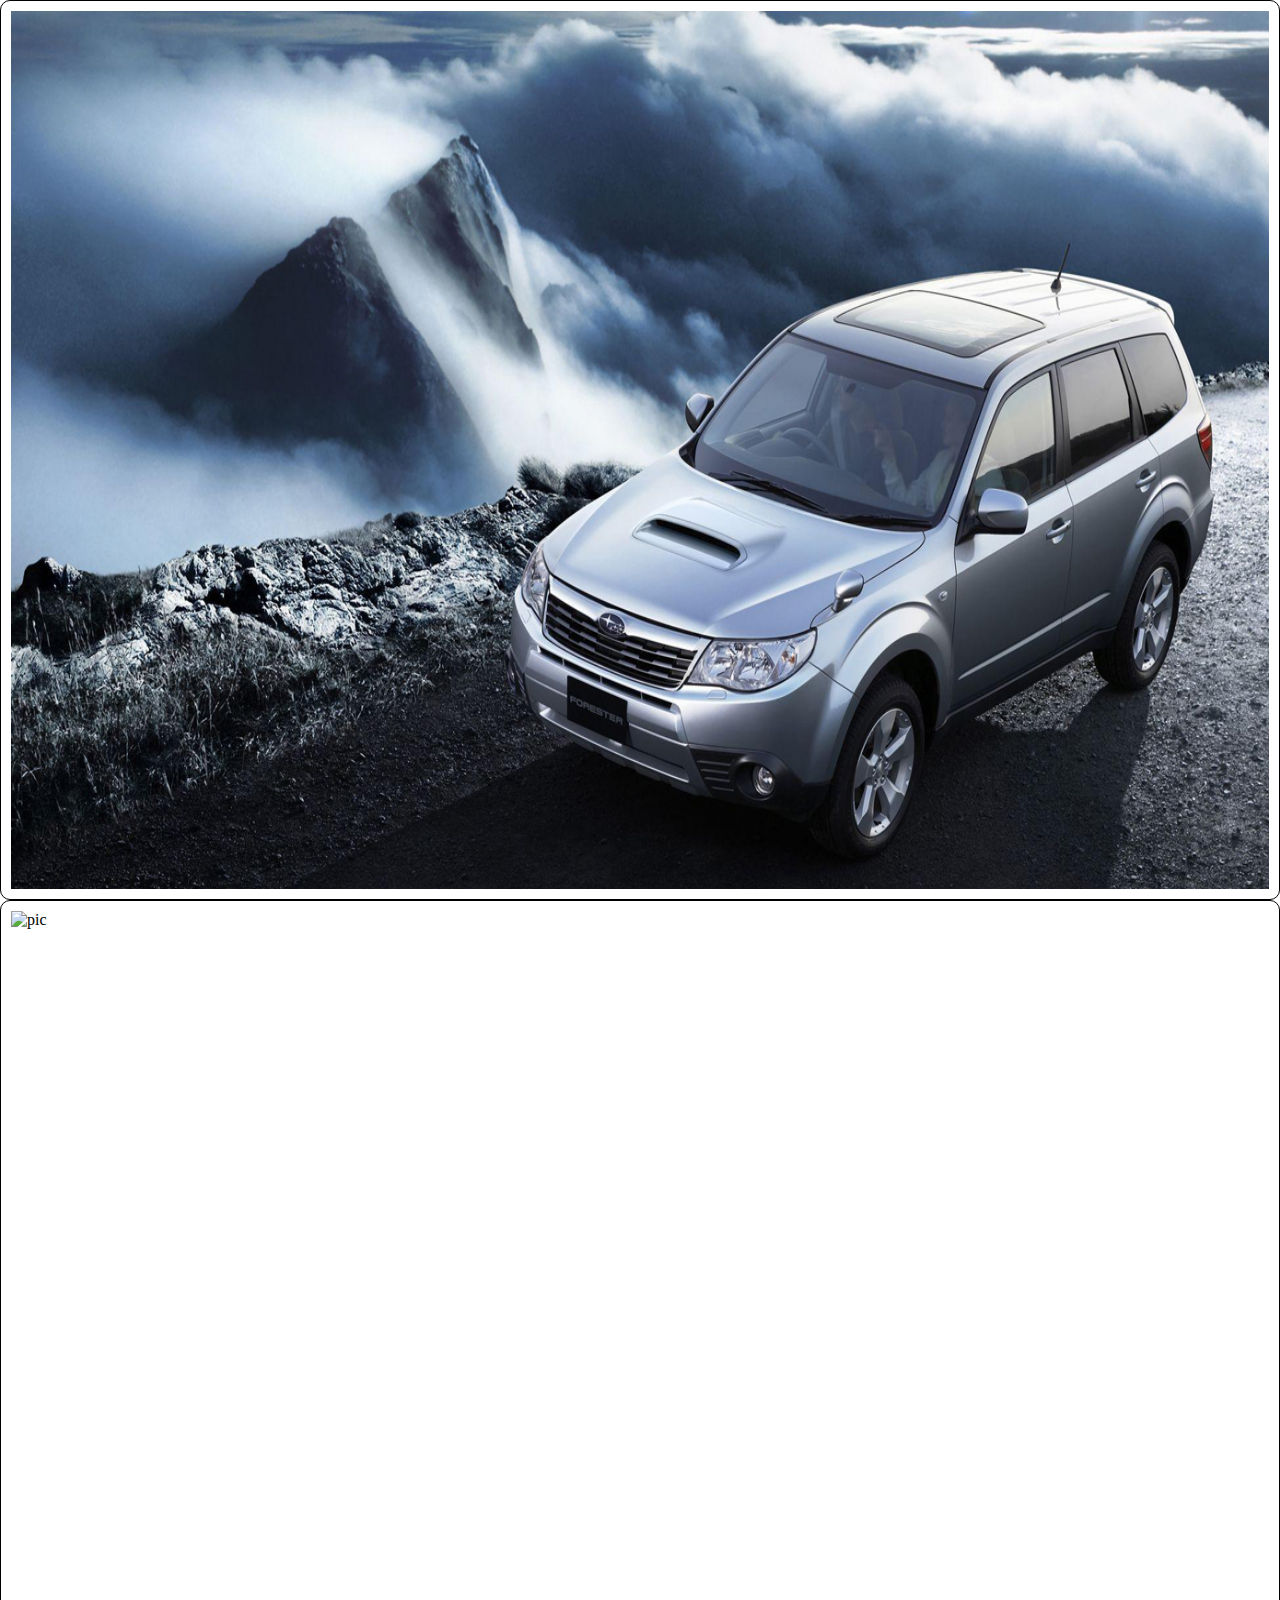
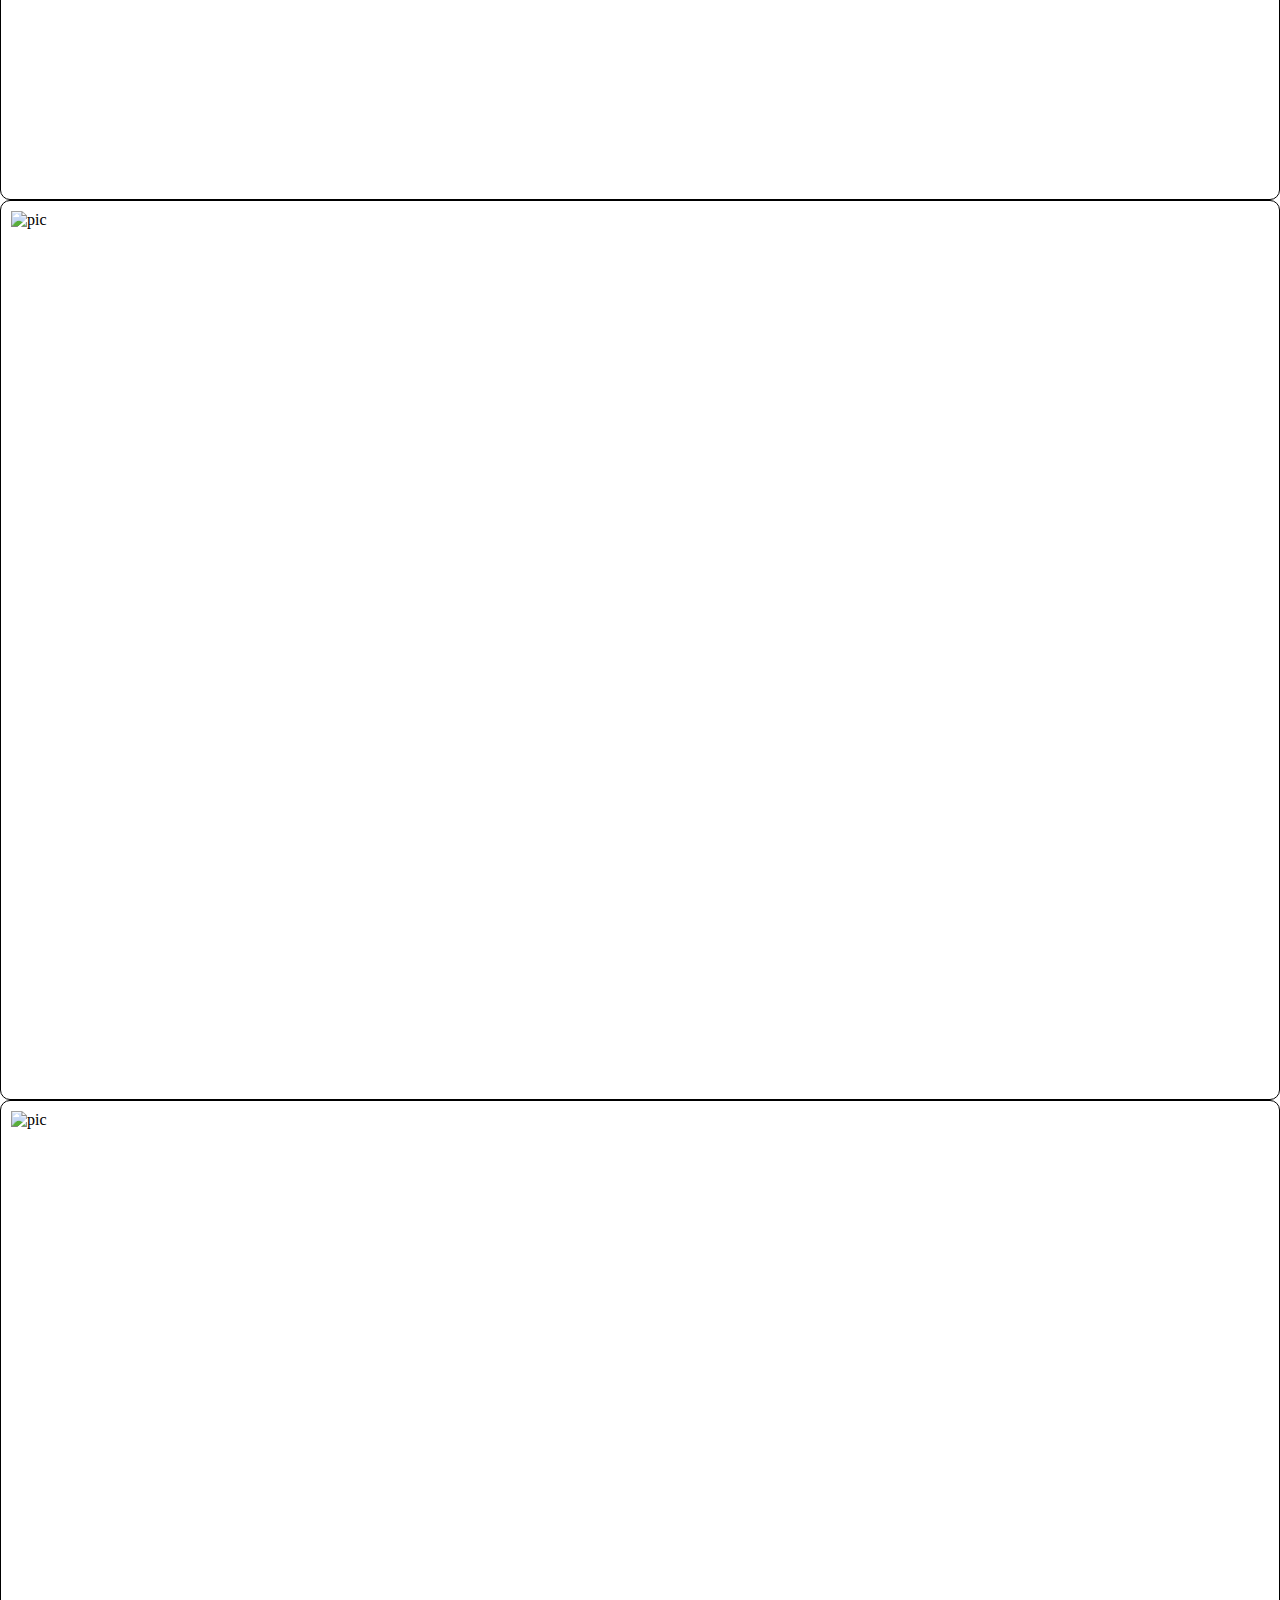
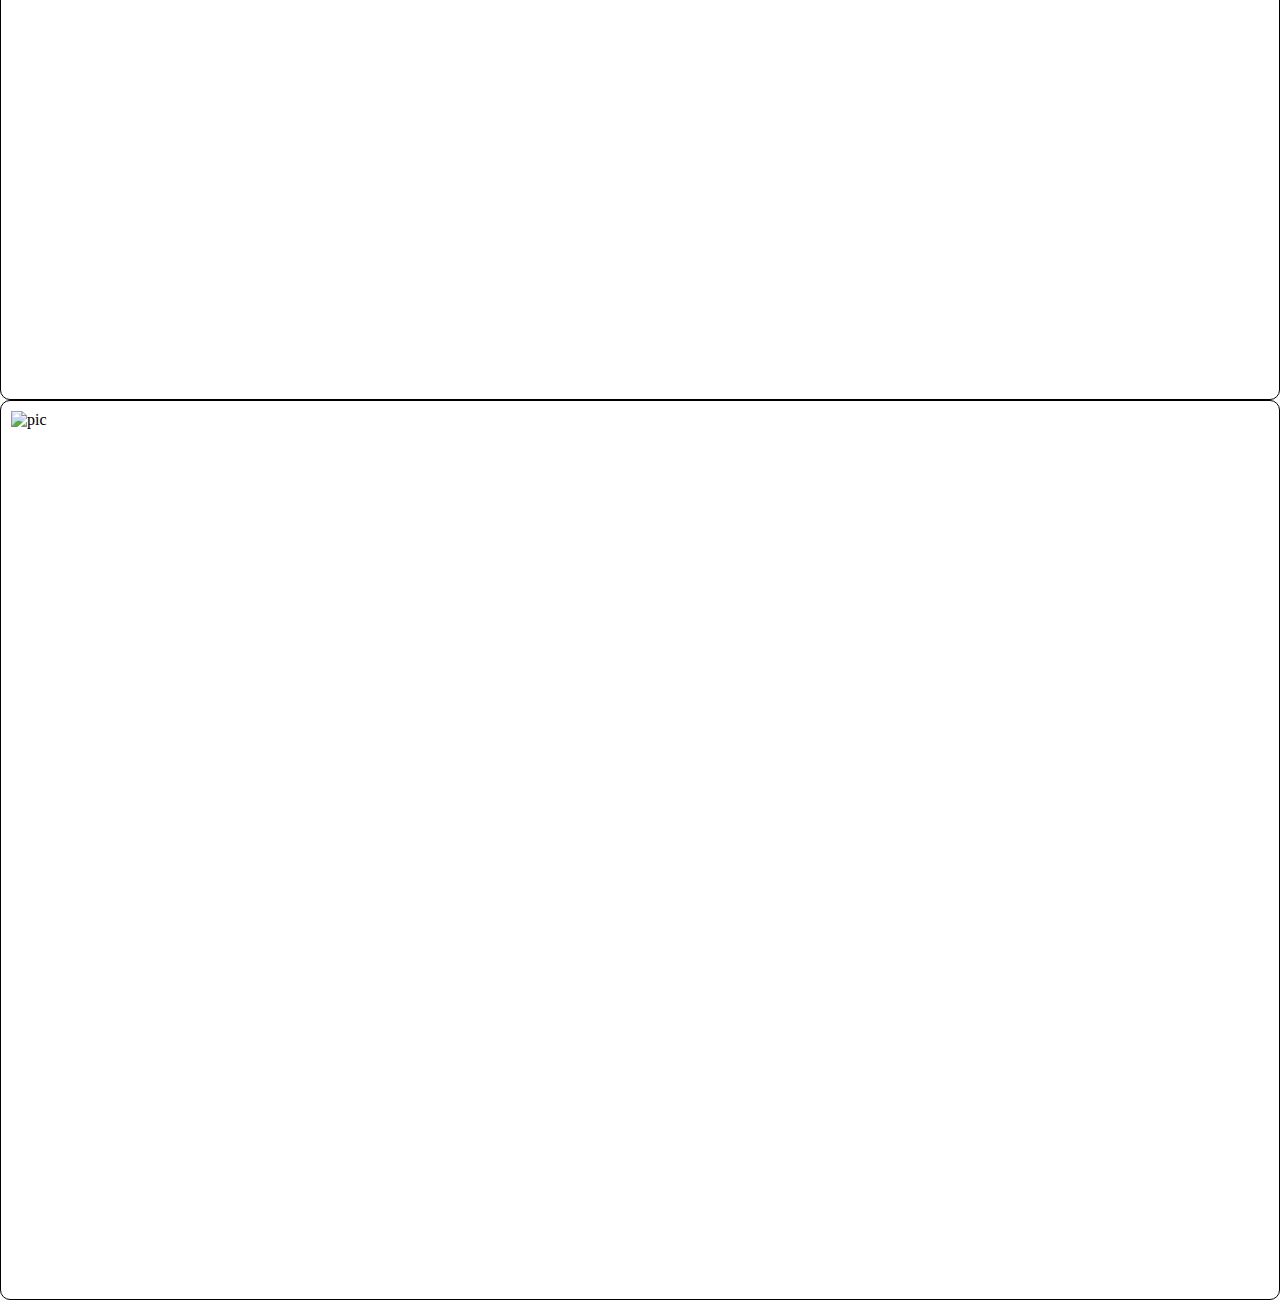
==== 图片懒加载/index.html @ ea20e202 "增加了图片懒加载效果" ====
<!DOCTYPE html>
<html lang="en">
<head>
    <meta charset="UTF-8">
    <meta name="viewport" content="width=device-width, initial-scale=1.0">
    <meta http-equiv="X-UA-Compatible" content="ie=edge">
    <title>lazyload</title>
    <style>
        * {
            padding: 0;
            margin: 0;
        }
        div,ul,li{
            box-sizing: border-box;
        }
        .container{
            width: 100%;
            height: auto;
        }
        .contaienr-ul{
            width: 100%;
            height: auto;
        }
        .ul-li{
            width: 100%;
            height: 100vh;
            list-style-type: none;
            box-sizing: border-box;
            padding: 10px;
            border: 1px solid black;
            border-radius: 10px;
        }
        .ul-li img{
            width: 100%;
            height: 100%;
        }
    </style>
</head>
<body>
    <div class="container">
        <ul class="container-ul">
            <li class="ul-li"><img src="" data-src="./images/1 (1).jpg" alt="pic"></li>
            <li class="ul-li"><img src="" data-src="./images/1 (2).jpg" alt="pic"></li>
            <li class="ul-li"><img src="" data-src="./images/1 (1).jpg" alt="pic"></li>
            <li class="ul-li"><img src="" data-src="./images/1 (2).jpg" alt="pic"></li>
            <li class="ul-li"><img src="" data-src="./images/1 (1).jpg" alt="pic"></li>
        </ul>
    </div>
    <script>
        var lis = document.getElementsByTagName('img')
        var oneLiHeight = document.getElementsByClassName('ul-li')[0].offsetHeight
        var length = lis.length
        var currentPicIndex = 0;
        var canLoad = true
        var clientHeight = document.documentElement.clientHeight
        var scrollHeight = document.documentElement.scrollHeight
        lis[0].setAttribute('src',lis[0].getAttribute('data-src'));
        function showPic() {
            var scrollTop = document.documentElement.scrollTop
            for(var i = currentPicIndex; i < length; i++) {
                if(scrollTop >= oneLiHeight*(i)) {
                    currentPicIndex = i;
                    var src = lis[i].getAttribute('data-src');
                    lis[i].setAttribute('src',src);
                }
            }
            if(scrollHeight === (scrollTop + clientHeight)) {
                for(var j=currentPicIndex; j < length; j++) {
                    var src = lis[j].getAttribute('data-src');
                    lis[j].setAttribute('src',src);
                }
            }
        }
        window.onscroll = throttle(showPic, 1000);

        function throttle(method, delay) {
            var timer = null;
            var beginTime = new Date()
            return function(){
                var currentTime = new Date()
                var context = this, args = arguments;
                clearTimeout(timer);
                if(currentTime - beginTime >= delay) {
                    method.apply(context, args)
                    beginTime = currentTime
                } else {
                    timer = setTimeout(function(){
                        method.apply(context, args)
                    }, delay)
                }
            }
        }
    </script>
</body>
</html>
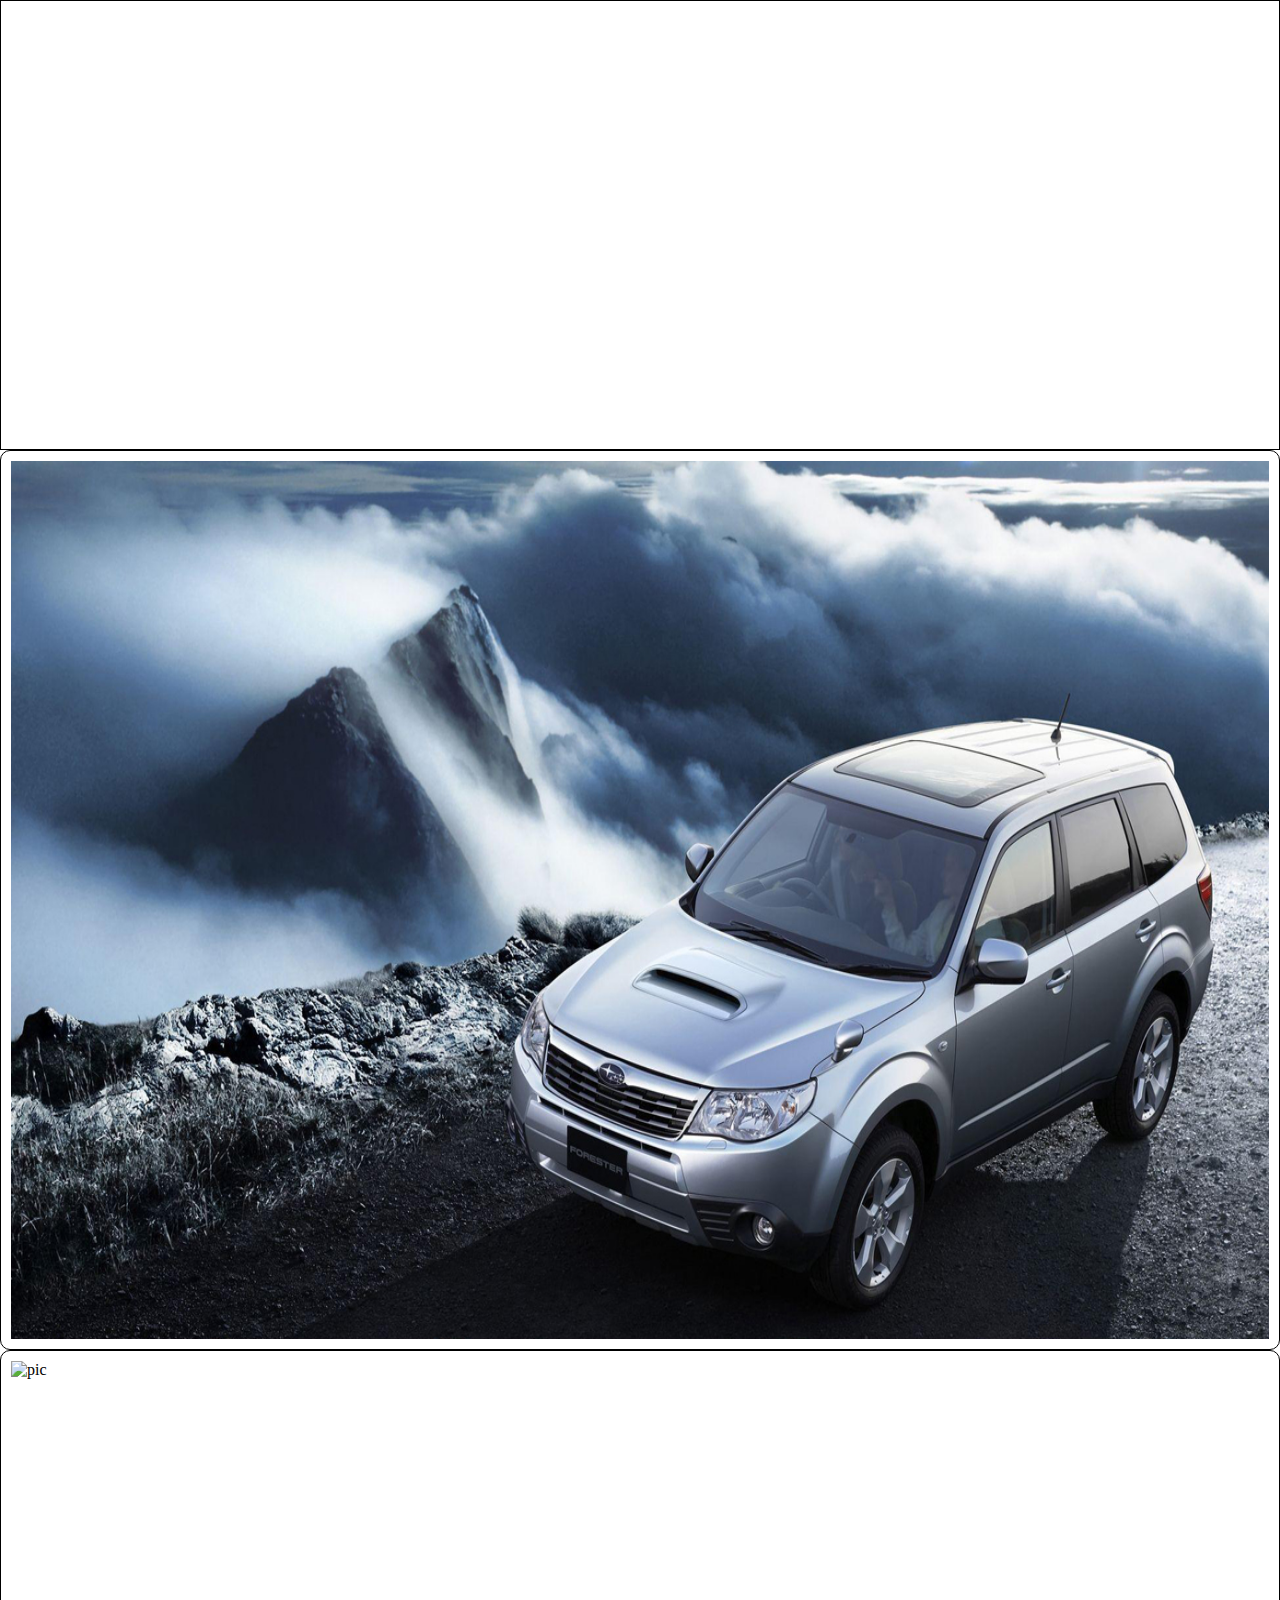
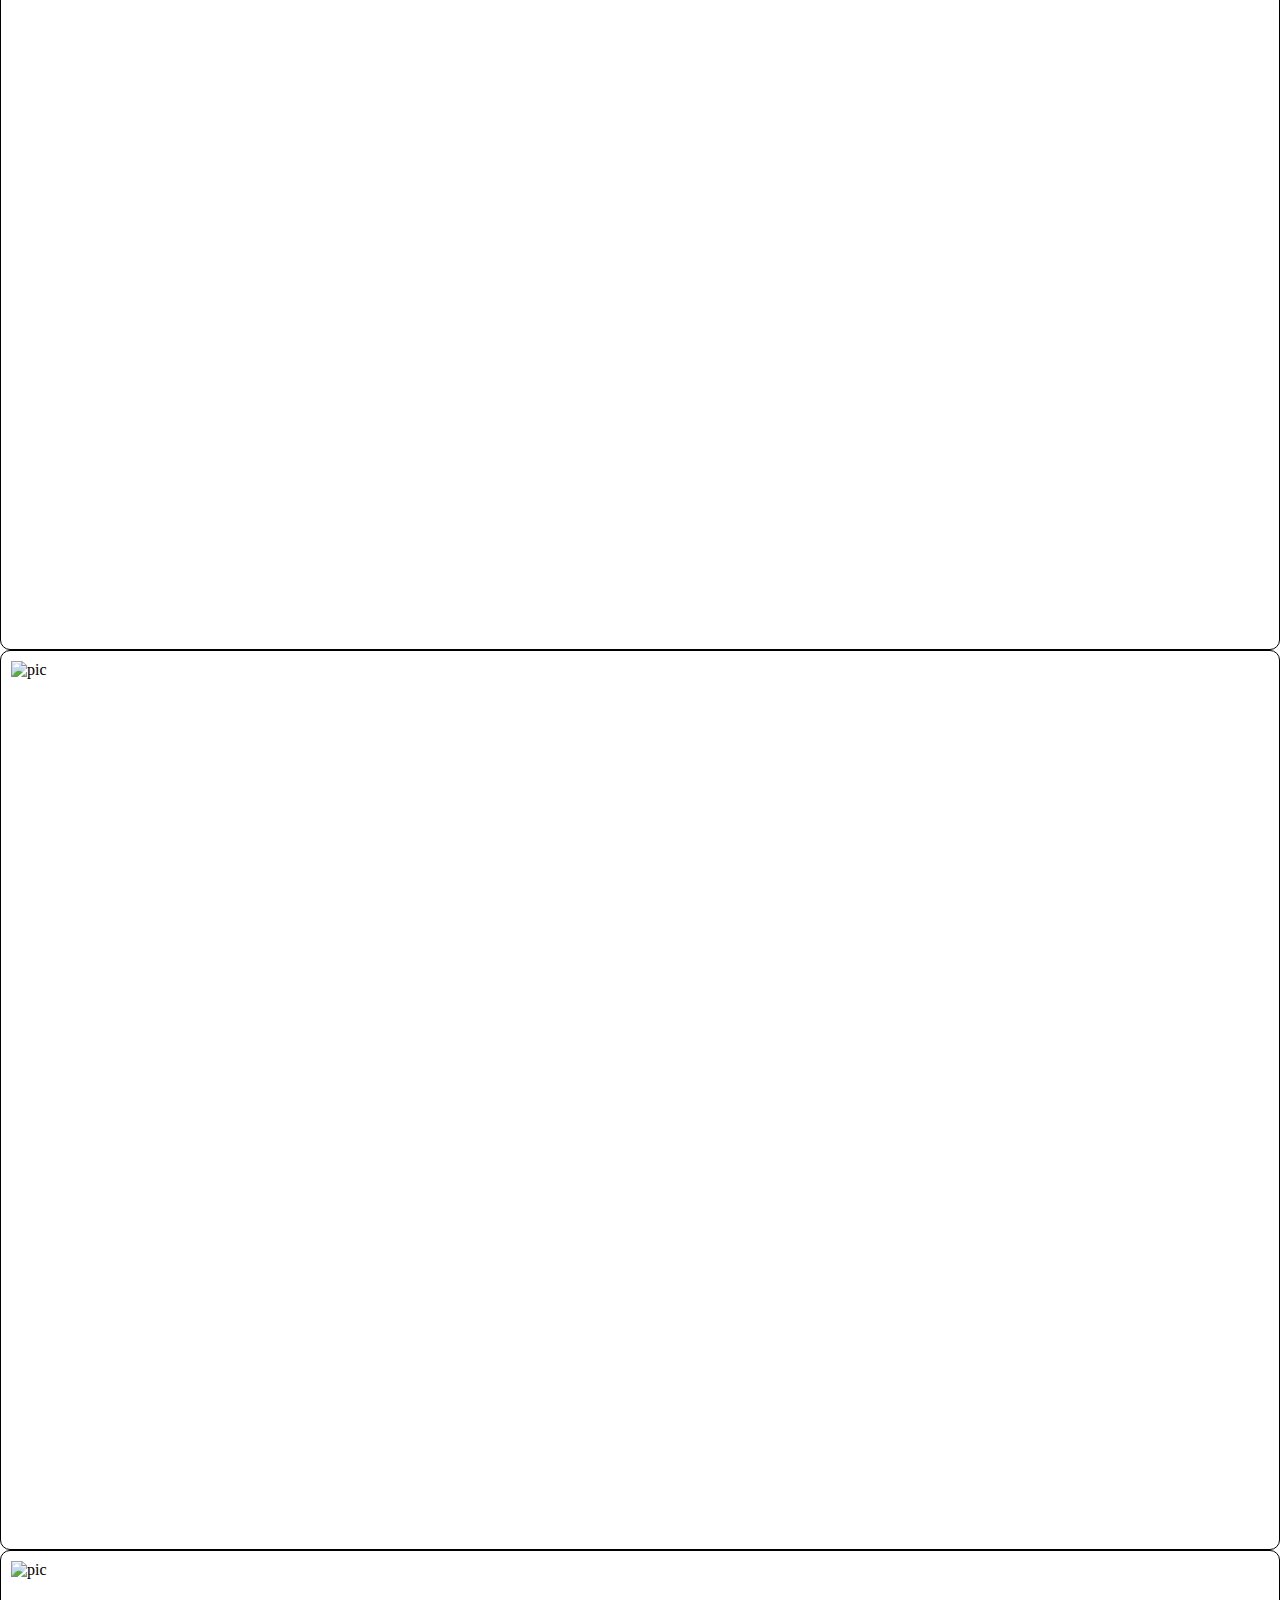
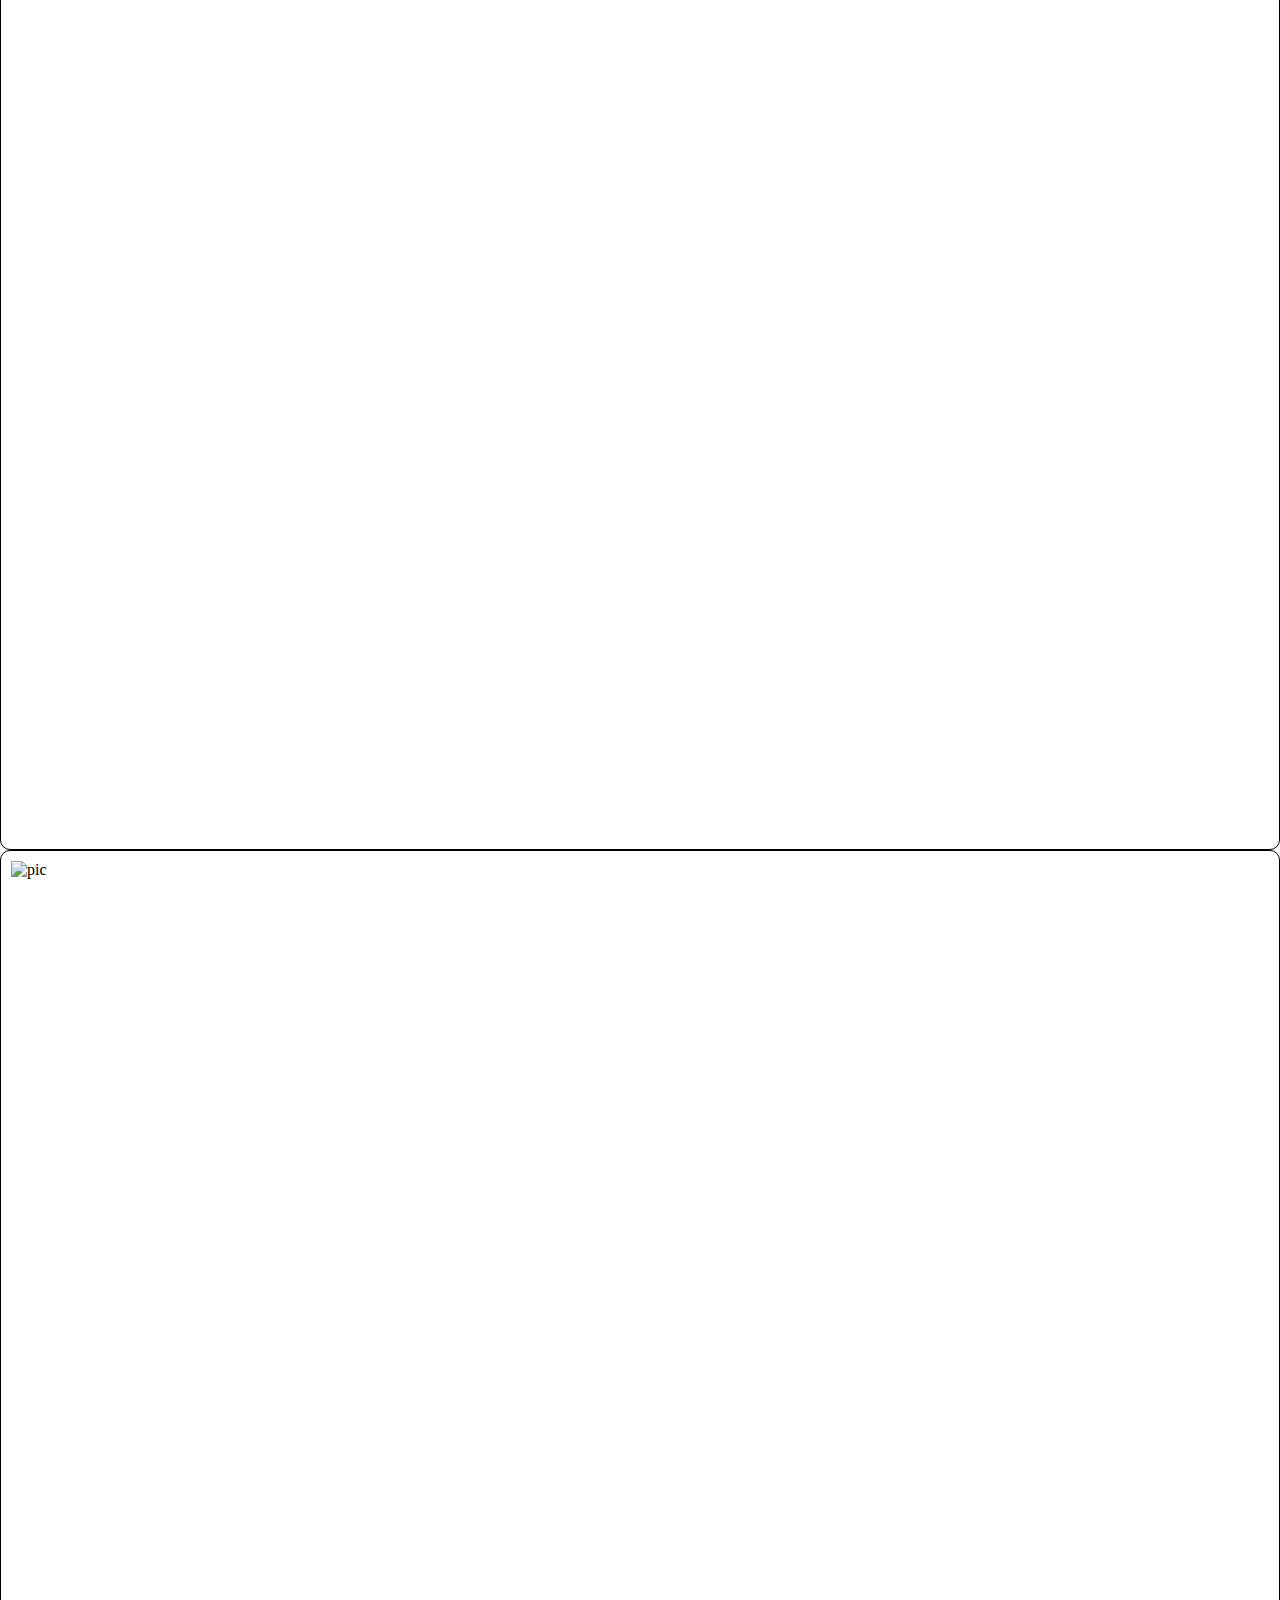
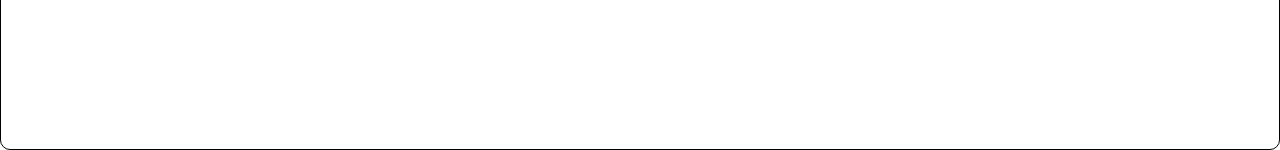
==== commit 6ad9ac73: "change index.html" ====
--- a/图片懒加载/index.html
+++ b/图片懒加载/index.html
@@ -37,13 +37,14 @@
     </style>
 </head>
 <body>
+    <div id="div" style="width: 100vw; height: 50vh; border: 1px solid black;"></div>
     <div class="container">
         <ul class="container-ul">
-            <li class="ul-li"><img src="" data-src="./images/1 (1).jpg" alt="pic"></li>
-            <li class="ul-li"><img src="" data-src="./images/1 (2).jpg" alt="pic"></li>
-            <li class="ul-li"><img src="" data-src="./images/1 (1).jpg" alt="pic"></li>
-            <li class="ul-li"><img src="" data-src="./images/1 (2).jpg" alt="pic"></li>
-            <li class="ul-li"><img src="" data-src="./images/1 (1).jpg" alt="pic"></li>
+            <li class="ul-li"><img src="" data-src="./images/1.jpg" alt="pic"></li>
+            <li class="ul-li"><img src="" data-src="./images/2.jpg" alt="pic"></li>
+            <li class="ul-li"><img src="" data-src="./images/1.jpg" alt="pic"></li>
+            <li class="ul-li"><img src="" data-src="./images/2.jpg" alt="pic"></li>
+            <li class="ul-li"><img src="" data-src="./images/1.jpg" alt="pic"></li>
         </ul>
     </div>
     <script>
@@ -73,6 +74,7 @@
         }
         window.onscroll = throttle(showPic, 1000);
 
+        // 节流函数
         function throttle(method, delay) {
             var timer = null;
             var beginTime = new Date()
@@ -90,6 +92,24 @@
                 }
             }
         }
+
+        // 防抖函数
+        function antiShake(method, delay) {
+            var timer = null;
+            return function() {
+                var context = this;
+                clearTimeout(timer)
+                timer = setTimeout(function(){
+                    method.call(context)
+                },delay)
+            }
+        }
+
+        function ss() {
+            console.log(2222)
+        }
+        var div = document.getElementById('div')
+        div.onmousemove = antiShake(ss, 1000)
     </script>
 </body>
 </html>